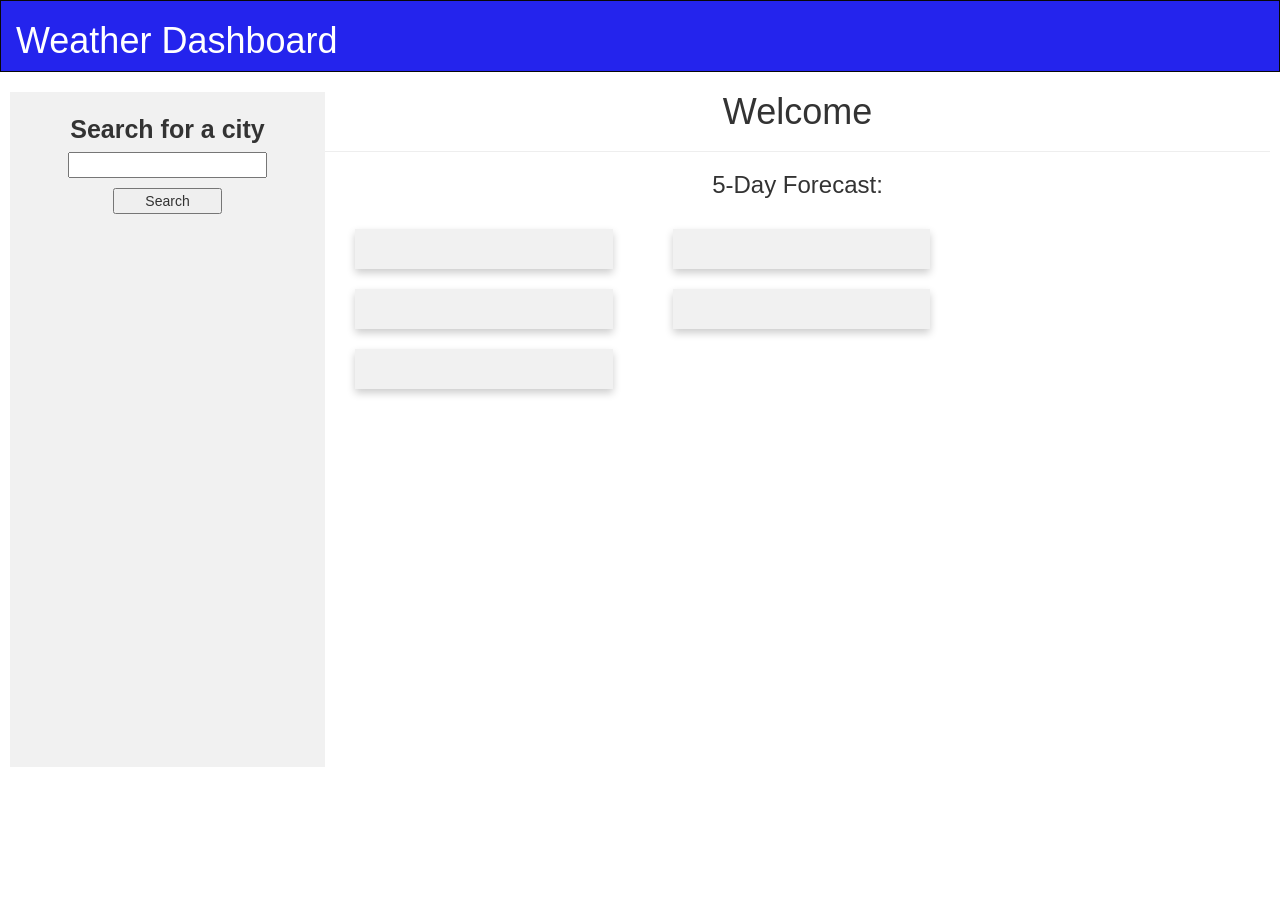
==== assets/index.html @ 4550c3e4 "added readme" ====
<!DOCTYPE html>
<html lang="en">
<head>
  <title>Bootstrap Example</title>
  <meta charset="utf-8">
  <meta name="viewport" content="width=device-width, initial-scale=1">
  <link rel="stylesheet" href="https://maxcdn.bootstrapcdn.com/bootstrap/3.4.1/css/bootstrap.min.css">
  <script src="https://ajax.googleapis.com/ajax/libs/jquery/3.6.1/jquery.min.js"></script>
  <script src="https://maxcdn.bootstrapcdn.com/bootstrap/3.4.1/js/bootstrap.min.js"></script>
  <link rel="stylesheet" href="../assets/style.css">
</head>
<body>

<nav class="navbar navbar-inverse">
  <div class="container-fluid">
    <div class="navbar-header">
        <h1 id="nav-text">Weather Dashboard</h1>
    </div>
  </div>
</nav>
  
<div class="container-fluid text-center">    
  <div class="row content">
    <div class="col-sm-3 sidenav">
        <label id="search-text">Search for a city</label>
        <input id="search-input" type="text"> 
        <button id="search-btn">Search</button>
    </div>
    <class="col-sm-9 text-left"> 
      <h1>Welcome</h1>
        <p class="icon"></p>
        <p class="date"></p>
        <p class="temp"></p>
        <p class="humidity"></p>
        <p class="wind"></p>
      <hr>
      <h3 id="forecast">5-Day Forecast:</h3>

      <div class="row">
        <div class="column">
          <div class="card">
            <div id='day-1'>
            <h3 class="cityName"></h3>
            <p class="icon"></p>
            <p class="date"></p>
            <p class="temp"></p>
            <p class="humidity"></p>
            <p class="wind"></p>
            </div>
          </div>
        </div>
      
        <div class="column">
          <div class="card">
            <div id="day-2">
            <h3 class="cityName"></h3>
            <p class="icon"></p>
            <p class="date"></p>
            <p class="temp"></p>
            <p class="humidity"></p>
            <p class="wind"></p>
            </div>
          </div>
        </div>
        
        <div class="column">
          <div class="card">
            <div id="day-3">
            <h3 class="cityName"></h3>
            <p class="icon"></p>
            <p class="date"></p>
            <p class="temp"></p>
            <p class="humidity"></p>
            <p class="wind"></p>
            </div>
          </div>
        </div>
        
        <div class="column">
          <div class="card">
            <div id="day-4">
            <h3 class="cityName"></h3>
            <p class="icon"></p>
            <p class="date"></p>
            <p class="temp"></p>
            <p class="humidity"></p>
            <p class="wind"></p>
            </div>
          </div>
        </div>

        <div class="column">
            <div class="card">
              <div id="day-5">
              <h3 class="cityName"></h3>
              <p class="icon"></p>
              <p class="date"></p>
              <p class="temp"></p>
              <p class="humidity"></p>
              <p class="wind"></p>
              </div>
            </div>
          </div>

      </div>
    </div>
  </div>
</div>
<script src="../assets/script.js"></script>
</body>
</html>
---- assets/style.css ----
.navbar {
    background-color: rgb(36, 36, 237);
    margin-bottom: 0;
    border-radius: 0;
}

#nav-text {
    color: white;
    display: flex;
    justify-content: center;
    align-items: center;
}

#search-btn {
    margin-top: 10px;
    padding-left: 30px;
    padding-right: 30px;
}

#search-input {
  padding-left: 10px;
  padding-right: 10px;  
}

#search-text {
    font-weight: bold;
    font-size: 25px;
}

.column {
    float: left;
    width: 25%;
    padding: 0 30px;
    padding-bottom: 20px;
    position: relative;
  }

  #forecast {
    padding-bottom: 20px;
  }
  
      /* Set gray background color and 100% height */
      .sidenav {
        padding-top: 20px;
        background-color: #f1f1f1;
        height: 150%;
      }

    /* Set height of the grid so .sidenav can be 100% (adjust as needed) */
    .row.content {height: 450px}

  /* Remove extra left and right margins, due to padding */
  .row {margin: 0 -5px;}
  
  /* Clear floats after the columns */
  .row:after {
    content: "";
    display: table;
    clear: both;
  }
  
  /* Responsive columns */
  @media screen and (max-width: 600px) {
    .column {
      width: 100%;
      display: block;
      margin-bottom: 20px;
    }
}

    /* On small screens, set height to 'auto' for sidenav and grid */
    @media screen and (max-width: 767px) {
      .sidenav {
        height: auto;
        padding: 15px;
      }
      .row.content {height:auto;} 
    }
.card {
    box-shadow: 0 4px 8px 0 rgba(0, 0, 0, 0.2);
    padding: 10px;
    text-align: center;
    background-color: #f1f1f1;
  }

     /* Set black background color, white text and some padding */
  footer {
    background-color: #555;
    color: white;
    padding: 15px;
  }
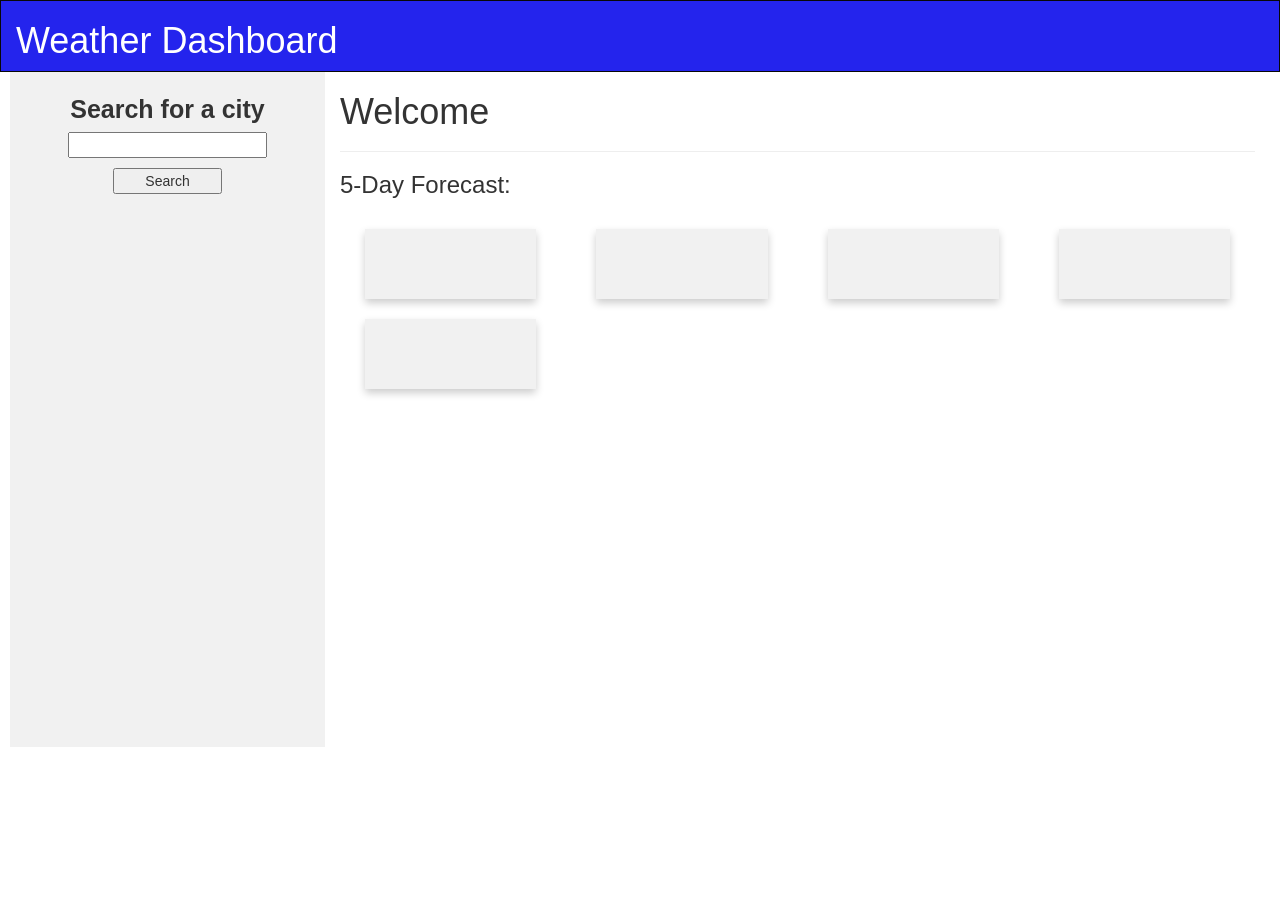
==== commit da6443ec: "added local storage" ====
--- a/assets/index.html
+++ b/assets/index.html
@@ -25,14 +25,10 @@
         <label id="search-text">Search for a city</label>
         <input id="search-input" type="text"> 
         <button id="search-btn">Search</button>
+        <ul id="input-list"></ul>
     </div>
-    <class="col-sm-9 text-left"> 
+    <div class="col-sm-9 text-left">
       <h1>Welcome</h1>
-        <p class="icon"></p>
-        <p class="date"></p>
-        <p class="temp"></p>
-        <p class="humidity"></p>
-        <p class="wind"></p>
       <hr>
       <h3 id="forecast">5-Day Forecast:</h3>
 
@@ -41,7 +37,7 @@
           <div class="card">
             <div id='day-1'>
             <h3 class="cityName"></h3>
-            <p class="icon"></p>
+            <img src="" class="icon"></img>
             <p class="date"></p>
             <p class="temp"></p>
             <p class="humidity"></p>
@@ -49,12 +45,12 @@
             </div>
           </div>
         </div>
-      
+
         <div class="column">
           <div class="card">
             <div id="day-2">
             <h3 class="cityName"></h3>
-            <p class="icon"></p>
+            <img src="" class="icon"></img>
             <p class="date"></p>
             <p class="temp"></p>
             <p class="humidity"></p>
@@ -62,12 +58,12 @@
             </div>
           </div>
         </div>
-        
+
         <div class="column">
           <div class="card">
             <div id="day-3">
             <h3 class="cityName"></h3>
-            <p class="icon"></p>
+            <img src="" class="icon"></img>
             <p class="date"></p>
             <p class="temp"></p>
             <p class="humidity"></p>
@@ -75,12 +71,12 @@
             </div>
           </div>
         </div>
-        
+
         <div class="column">
           <div class="card">
             <div id="day-4">
             <h3 class="cityName"></h3>
-            <p class="icon"></p>
+            <img src="" class="icon"></img>
             <p class="date"></p>
             <p class="temp"></p>
             <p class="humidity"></p>
@@ -93,7 +89,7 @@
             <div class="card">
               <div id="day-5">
               <h3 class="cityName"></h3>
-              <p class="icon"></p>
+              <img src="" class="icon"></img>
               <p class="date"></p>
               <p class="temp"></p>
               <p class="humidity"></p>
